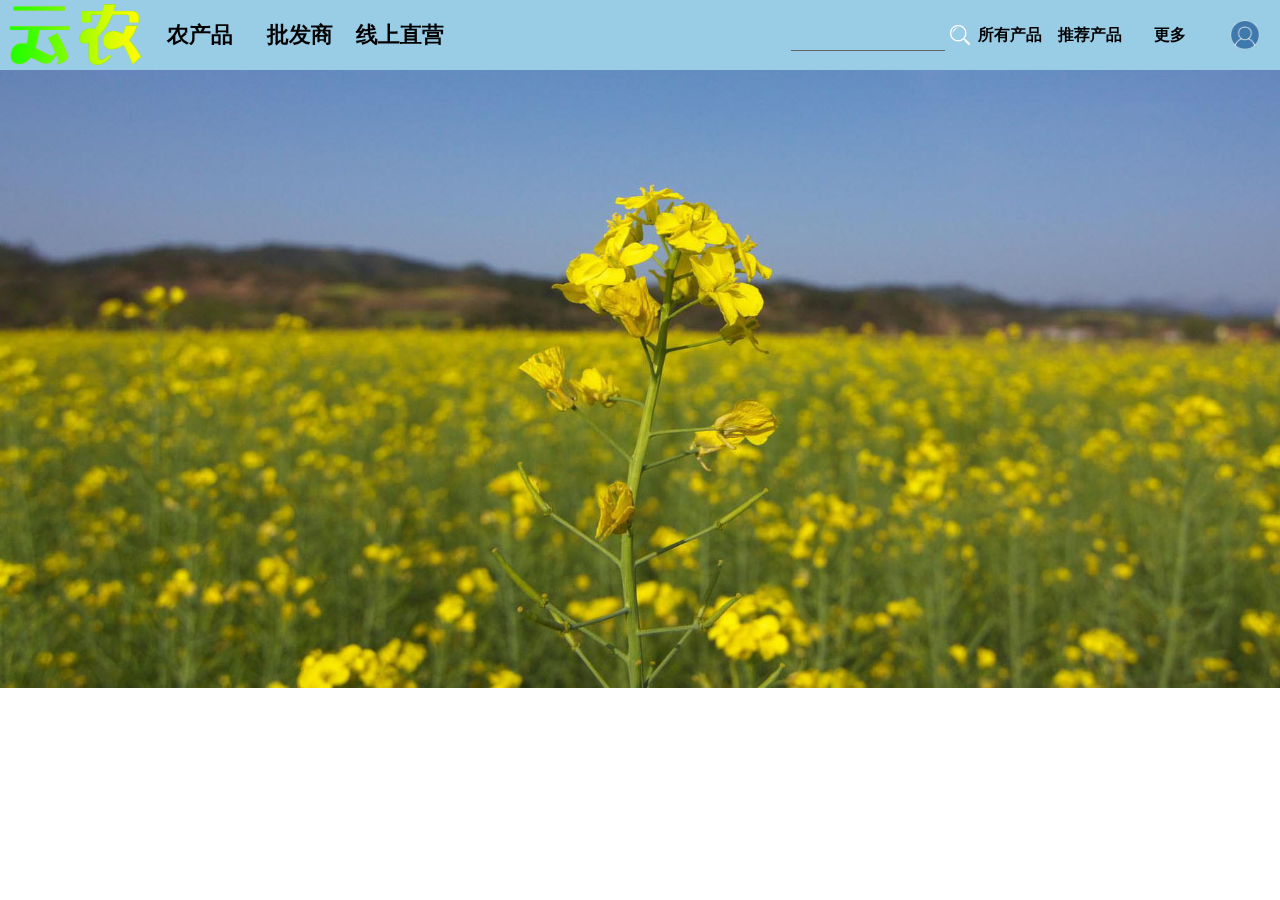
==== item/YunNong/index.html @ 6d40272a "111" ====
<!DOCTYPE html>
<html>
	<head>
		<meta charset="utf-8" />
		<title>云农</title>
		<meta name="viewport" content="width=device-width, initial-scale=1.0, minimum-scale=1.0, maximum-scale=1.0">
		<link rel="stylesheet" type="text/css" href="css/index.css"/>
		<link rel="stylesheet" type="text/css" href="css/header.css"/>
	</head>
	<body>
		<div class="header">
			<a href="index.html"><img class="header_logo" src="img/logo.png"/></a>
			<!--
	        	作者：ZDW1345284190@QQ.COM
	        	时间：2016-06-14
	        	描述：左边的导航条，共有三个栏目
	        -->
			<ul class="header_navigation1">
				<a href="#"><li class="SingleRow">农产品</li></a>
				<a href="#"><li class="SingleRow">批发商</li></a>
				<a href="#"><li class="SingleRow">线上直营</li></a>
			</ul>
			<div class="header_search">
				<!--<input class="header_search_button" type="button" name="" id="" value="go" />-->
				<input class="header_search_text" type="text" name="" id="" value="">
				<div class="header_search_icon"></div>
			</div>
			<ul class="header_navigation2">
				<a href="#"><li class="SingleRow">所有产品</li></a>
				<a href="#"><li class="SingleRow">推荐产品</li></a>
			</ul>
			<div class="header_navigation3">
				<ul class="header_navigation3_ul">
					<li class="SingleRow">更多</li>
					<a href="#"><li class="SingleRow">新闻中心</li></a>
					<a href="#"><li class="SingleRow">关于我们</li></a>
				</ul>
			</div>
			<img class="header_user" src="img/user.png"/>
		</div>
		<div class="body">
			<img class="body_background" src="img/background.jpg"/>
		</div>
		<script src="js/header.js" type="text/javascript" charset="utf-8"></script>
	</body>
</html>
---- item/YunNong/css/index.css ----
body{
	margin:0px;/*整个网页的内边距为0*/
	/*border:1px solid red;*/
}
a:link,a:visited{
	color: black;
	text-decoration: none;
}

@media screen and (min-width: 970px){
	.body{
		z-index: 1;
		position: relative;
		top: 70px;
		width: 100%;
	}
	.body_background{
		width: 100%;
	}
}
---- item/YunNong/css/header.css ----
.SingleRow{
	line-height: 70px;/*设置单行文字垂直居中*/
}
/*设置双行文字垂直居中*/
.DoubleRow{
	line-height: 80px;
}
.AlignWord{
	display: inline-block;
	line-height:13px;
}

@media screen and (min-width: 970px){
	.header{
		z-index: 10;
		height: 70px;
		width: 100%;
		background-color: rgba(51,153,204,0.5);
		position: fixed;
		top: 0px;
		left: 0px;/*不设置的话左边会有一条缝*/
	}
	
	.header_logo{
		height: 100%;
		float: left;
	}
	
	.header_navigation1,.header_navigation2,.header_navigation3_ul{
		position: absolute;/*设置相对于父div的定位，使三个ul都显示在同一行*/
		margin: 0px;/*消去ul与div的上边距*/
		list-style: none;
		height:70px;
		padding: 0px;/*消去li与ul的左边距*/
	}
	.header_navigation1{
		font-size: 22px;
		font-family: Arial, Helvetica, sans-serif, "宋体";
		left: 150px;
		width: 300px;/*一个li的宽度是100*/
	}
	
	.header_search{
		position: absolute;
		top: 25px;/*使搜索框垂直居中*/
		right: 310px;
		height: 20px;
	}
	/*.header_search_button{
		position: absolute;
		right: 176px;
		height: 26px;
		width: 30px;
		font-size: 10px;
		background-color:rgba(255,255,255,0.7);
		outline: none;
		border-radius: 30px;
	}*/
	.header_search_text{
		position: absolute;
		background-color: transparent;
		border: 0px;
		border-bottom: 1px solid rgb(100,100,100);
		right: 25px;
		width: 150px;
		height: 23px;
		outline: none;
	}
	.header_search_icon{
		position: absolute;
		right: 0px;/*不设置的话会偏右*/
		width: 20px;
		height: 20px;
		background-size: cover;
		background-image: url(../img/search.png);
	}
	.header_search_icon:hover{
		background-image: url(../img/search_hover.png);
	}
	
	.header_navigation2{
		right: 150px;
		width: 160px;/*一个li的宽度是80*/
	}
	.header_navigation3{
		position: absolute;
		height: 70px;
		width: 80px;/*一个li的宽度是80*/
		overflow: hidden;/*隐藏剩下的3个li*/
		right: 70px;
		transition: height 0.3s ease,background-color 0.3s ease;
	}
	.header_navigation3:hover{
		background-color: rgba(51,153,204,0.5);/*下拉框需要设置粉红色*/
		height: 210px;
	}
	.header_navigation1 li,.header_navigation2 li,.header_navigation3_ul li{
		font-weight:bold;
		text-align: center;
		height: 100%;
		transition: background-color 0.3s linear;/*设置颜色淡出淡如效果*/
	}
	.header_navigation1 li,.header_navigation2 li{
		float: left;/*设置li不换行*/
	}
	.header_navigation2 li,.header_navigation3_ul li{
		width:80px;
	}
	.header_navigation1 li{
		width: 100px;
	}
	.header_navigation1 li:hover,.header_navigation2 li:hover,.header_navigation3_ul li:hover{/*鼠标时上去时加深颜色*/
		background-color:rgb(51,153,204);
	}
	.header_user{
		position: absolute;
		right: 20px;
		top: 20px;
		width: 30px;
	}
}
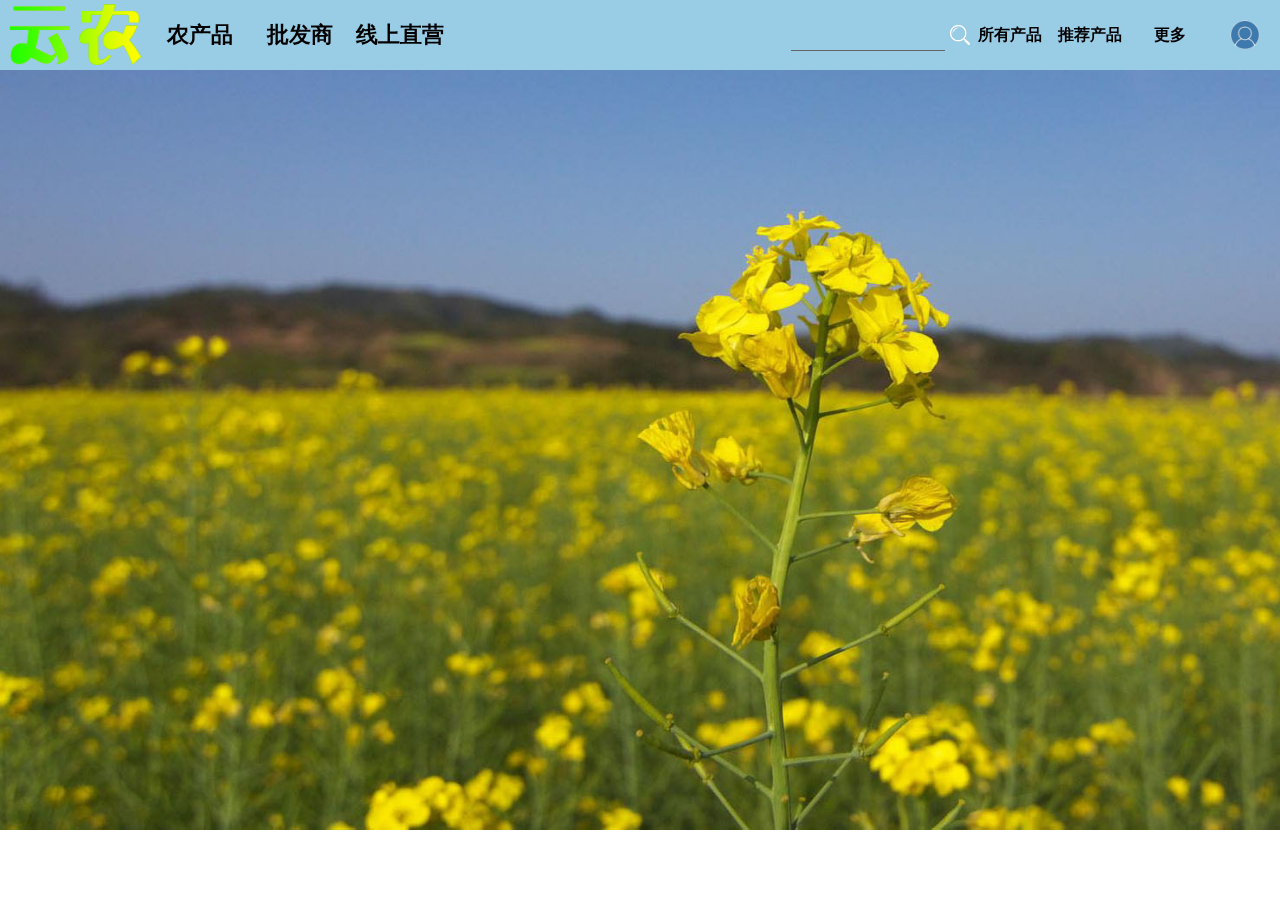
==== commit 3217ac92: "111" ====
--- a/item/YunNong/index.html
+++ b/item/YunNong/index.html
@@ -39,7 +39,7 @@
 			<img class="header_user" src="img/user.png"/>
 		</div>
 		<div class="body">
-			<img class="body_background" src="img/background.jpg"/>
+			<div class="body_first"></div>
 		</div>
 		<script src="js/header.js" type="text/javascript" charset="utf-8"></script>
 	</body>
--- a/item/YunNong/css/index.css
+++ b/item/YunNong/css/index.css
@@ -14,7 +14,10 @@
 		top: 70px;
 		width: 100%;
 	}
-	.body_background{
+	.body_first{
+		background-image: url(../img/body_first.jpg);
+		background-size: cover;
 		width: 100%;
+		height: 760px;
 	}
 }